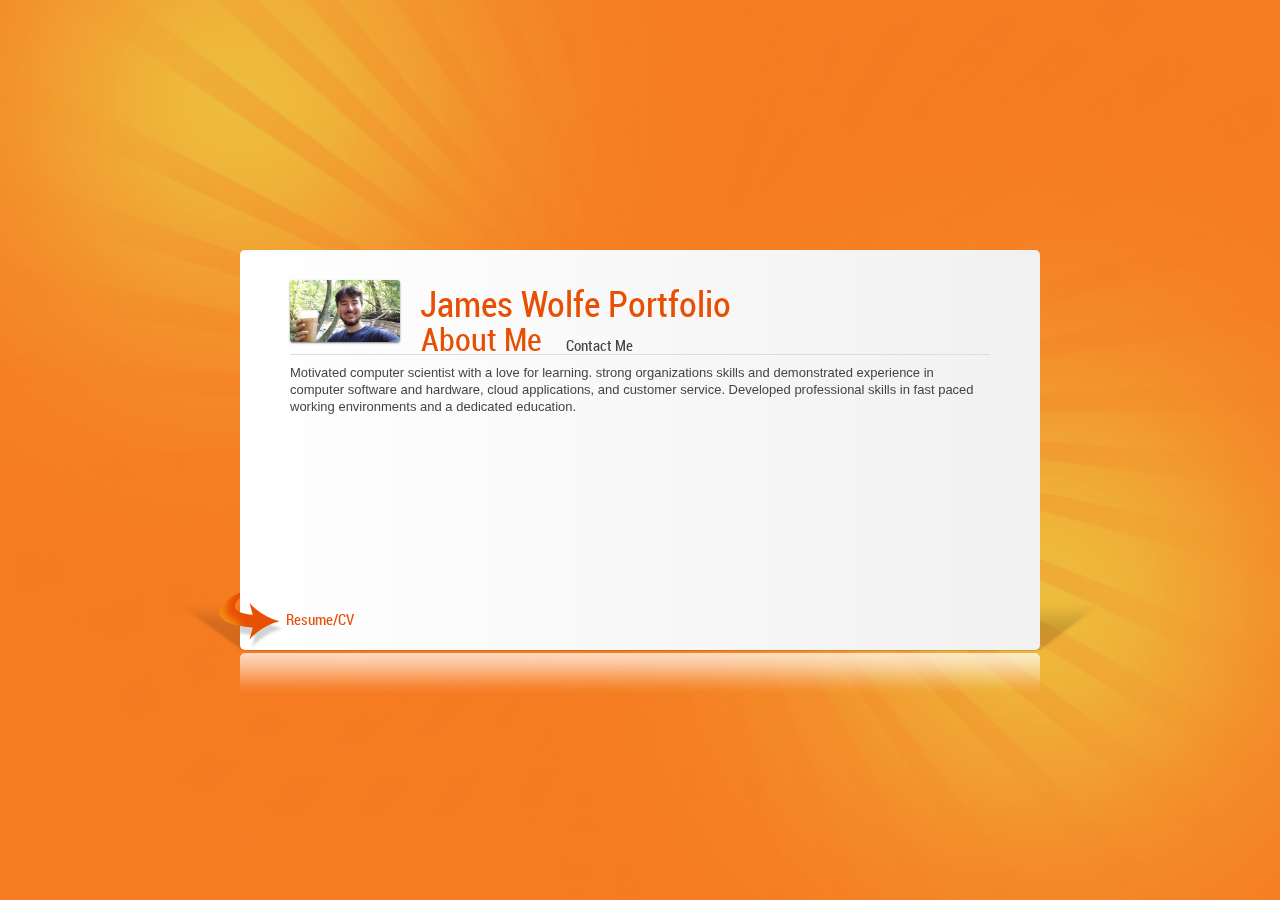
==== Portfolio.aws/Flip Card/flipcard/index.html @ 429baa66 "Portfolio update 2/20/22" ====
<!DOCTYPE html>
<!--[if lt IE 7]>      <html class="no-js lt-ie9 lt-ie8 lt-ie7"> <![endif]-->
<!--[if IE 7]>         <html class="no-js lt-ie9 lt-ie8"> <![endif]-->
<!--[if IE 8]>         <html class="no-js lt-ie9"> <![endif]-->
<!--[if gt IE 8]><!--> <html class="no-js"> <!--<![endif]-->
<head>
    <meta charset="utf-8">
    <meta http-equiv="X-UA-Compatible" content="IE=edge,chrome=1">
    <title>Flip Card - Premium Virtual Business Card Template</title>
    <meta name="description" content="">
    <meta name="viewport" content="width=device-width, initial-scale=1, maximum-scale=1">
    <!-- Place favicon.ico and apple-touch-icon.png in the root directory -->
    <link rel="stylesheet" href="css/normalize.css">
    <link rel="stylesheet" href="css/jscrollpane.css">
    <link rel="stylesheet" href="prettyphoto/css/prettyPhoto.css">
    <link rel="stylesheet" href="css/flipcard.css">
    <link rel="stylesheet" href="css/responsive.css">
    <script src="js/vendor/modernizr-2.6.2.min.js"></script>
</head>
<body class="orange">
    <div class="lights-wrap">
        <div class="lights">
            <div class="light light-lt"></div>
            <div class="light light-rb"></div>
        </div>
        <div class="background"></div>
    </div>


    <div class="card-wrap">
        <div class="card-shadow"></div>
        <div class="card-reflection"></div>
        <div class="card-bg"></div>
        <div class="card">
            <!-- Details Page -->
            <div class="card-inner page-details">
                <div class="photo">
                    <!-- 110x110 Photo -->
                    <img src="i/photo.jpg">
                </div>
                <div class="details">
                    <h1>James Wolfe Portfolio</h1>
                      <div class="social">
                        <!-- <a href="http://twitter.com/idangerous/" target="_blank" class="social-tw"></a>
                        <a href="http://fb.com/idangero.us/" target="_blank" class="social-fb"></a>
                        <a href="http://linkedin.com" target="_blank" class="social-in"></a>
                        <a href="#" class="social-mail"></a> -->
                    </div>
                </div>
                <div class="clearfix"></div>
                <div class="tabs-links">
                    <a href="" class="active">About Me</a>
                    <a href="">Contact Me</a>
                    <a href=""></a>
                </div>
                <div class="card-content">
                    <!-- About Me tab -->
                    <div class="tab active">
                        <p>Motivated computer scientist with a love for learning. strong organizations skills and demonstrated experience in computer software and hardware, cloud applications, and customer service. Developed professional skills in fast paced working environments and a dedicated education.</p>
                        <p></p>
                    </div>
                    <!-- Contacts Tab -->
                    <div class="tab">
                        <div class="col-vcard">
                            <h4 class="title">vCard</h4>
                            <div class="vcard">
                              <div class="adr">
                                <div class="street-address"></div>
                                <span class="locality">Address: </span> <span class="postal-code">Manassas, Virginia US</span>
                                <div class="country-name"></div>
                                <hr>
                              </div>
                              <div class="tel"> <span class="type">Phone: </span> +1 (703)789-0919 </div>
                              <div class="tel"> <span class="type"></span></div>
                              <div>Email: <span class="email">Wolfe.James.J96@gmail.com</span> </div>
                              <div>Linkedin: <a href="https://www.linkedin.com/in/james-wolfe-6420151aa/" class="url">https://www.linkedin.com/in/james-wolfe-6420151aa/</a> </div>
                            </div>
                        </div>
                        <div class="col-form">
                            <h4 class="title">Say "Hello!"</h4>
                            <form class="contact-form">
                                <p><input class="default" type="text" id="email" value="Your Email..."></p>
                                <p><textarea class="default">Your message...</textarea></p>
                                <p style="margin:0"><input type="submit" value="Send"></p>
                            </form>
                        </div>
                        <div class="clearfix"></div>
                    </div>
                    <!-- Other Tab -->
                    <div class="tab">
                        <p>Maecenas auctor mollis mauris condimentum malesuada. Vivamus adipiscing, risus nec luctus eleifend, orci lorem elementum diam, at venenatis ipsum eros vulputate neque. Nullam imperdiet viverra turpis, eu viverra ante blandit eget. Pellentesque habitant morbi tristique senectus et netus et malesuada fames ac turpis egestas.</p>
                        <p>Mauris aliquet accumsan sem, ac vestibulum tellus ultricies eget. Maecenas eleifend eleifend auctor. Phasellus blandit laoreet nulla sit amet pellentesque. Duis scelerisque egestas nunc, eu placerat orci dictum quis. Sed rhoncus sollicitudin porttitor. Cras porttitor commodo ligula, a volutpat arcu rhoncus et. Mauris sed odio ut orci tincidunt lobortis at in eros.</p>
                        <p>Donec sit amet interdum nunc. Maecenas ante magna, auctor nec porta eleifend, lacinia ac lectus. Aenean gravida egestas arcu in feugiat. Morbi vitae arcu et eros mollis suscipit.</p>
                        <p>Cras dolor purus, mollis vitae posuere non, pretium at dolor. Vestibulum ante ipsum primis in faucibus orci luctus et ultrices posuere cubilia Curae; Nulla facilisi. Fusce vel lacus arcu. Cras in justo nunc, vel eleifend justo. Sed ut quam felis. In hac habitasse platea dictumst. Vestibulum eu mauris non dolor congue gravida.</p>
                    </div>

                </div>
            </div>

            <!-- Resume Page -->
            <div class="card-inner page-cv">
                <div class="scrollPane">
                    <div class="col-half">
                        <h3 class="title">Technical Works</h3>
                        <div class="personal">
                            <p><b>Azure Portfolio: </b> <i>Launched Portfolio utilizing Azure Cloud services.</i></p>
                            <p><b>Surge Portfolio: </b> <i>Published Portfolio utilizing a static website punlishing service called surge.</i></p>
                            <p><b>Wix Portfolio: </b> <i>Created Portfolio using Wix, a website template service.</i></p>
                            <h3 class="title">Technical Works</h3>
                            <div class="cv-item">
                                <h3>Northern Virginia Community College<span>2016-2020</span></h3>
                                <div>Developed key skills while working individually and grouped solving projects in a classroom setting.</div>
                            </div>
                            <h3 class="title">Certifications</h3>
                            <div class="cv-item">
                                <h3>AWS Cloud Practioner <span>2020-2023</span></h3>
                                <h4><span></span></h4>
                                <div class="cv-item">
                                    <h3>CTECS National Readiness Skills <span>2015-Present</span></h3>
                                    <h4><span></span></h4>
                                    <div class="cv-item">
                                        <h3>UC Davis Veterinary Program at the University of California <span>2015-2017</span></h3>
                                        <h4><span></span></h4>
                                      </div>
                                    </div>
                                  </div>
                        </div>
                    </div>
                    <div class="col-half last">
                        <h3 class="title">Professional Skills</h3>
                        <div class="skill" data-skill="90">AWS Cloud services</div>
                        <div class="skill" data-skill="100">Hardware troubleshooting</div>
                        <div class="skill" data-skill="80">Microsoft office services</div>
                        <div class="skill" data-skill="50">Azure Cloud services</div>
                        <div class="skill" data-skill="80">HTML, CSS, Java-Script</div>
                        <div class="skill" data-skill="50">Node.js</div>
                        <div class="skill" data-skill="90">Organizational Skills</div>
                        <div class="skill" data-skill="90">Attention to detail</div>
                        <div class="skill" data-skill="70">Effective time management</div>
                        <div class="skill" data-skill="90">Teamwork and communication</div>
                    </div>
                    <div class="clearfix"></div>
                </div>
            </div>

        </div>
        <!--<div class="arrow arrow-tr"><a href=""></a></div>-->
        <div class="arrow arrow-bl"><a href=""></a></div>
    </div>

    <!-- Scripts -->
    <script src="//ajax.googleapis.com/ajax/libs/jquery/1.8.1/jquery.min.js"></script>
    <script>window.jQuery || document.write('<script src="js/vendor/jquery-1.8.1.min.js"><\/script>')</script>
    <script src="js/plugins.js"></script>
    <script src="js/flipcard.js"></script>

</body>
</html>
---- Portfolio.aws/Flip Card/flipcard/css/jscrollpane.css ----
/*
 * CSS Styles that are needed by jScrollPane for it to operate correctly.
 *
 * Include this stylesheet in your site or copy and paste the styles below into your stylesheet - jScrollPane
 * may not operate correctly without them.
 */

.jspContainer
{
	overflow: hidden;
	position: relative;
}

.jspPane
{
	position: absolute;
	width:700px !important;
}

.jspVerticalBar
{
	position: absolute;
	top: 0;
	right: 0;
	width: 5px;
	height: 100%;
}

.jspHorizontalBar
{
	position: absolute;
	bottom: 0;
	left: 0;
	width: 100%;
	height: 16px;
	background: red;
}

.jspVerticalBar *,
.jspHorizontalBar *
{
	margin: 0;
	padding: 0;
}

.jspCap
{
	display: none;
}

.jspHorizontalBar .jspCap
{
	float: left;
}

.jspTrack
{
	background: #ddd;
	border-radius:10px;
	position: relative;
}

.jspDrag
{
	background: #bbd;
	position: relative;
	top: 0;
	left: 0;
	cursor: pointer;
	border-radius:5px;
}

.jspHorizontalBar .jspTrack,
.jspHorizontalBar .jspDrag
{
	float: left;
	height: 100%;
}

.jspArrow
{
	background: #50506d;
	text-indent: -20000px;
	display: block;
	cursor: pointer;
}

.jspArrow.jspDisabled
{
	cursor: default;
	background: #80808d;
}

.jspVerticalBar .jspArrow
{
	height: 16px;
}

.jspHorizontalBar .jspArrow
{
	width: 16px;
	float: left;
	height: 100%;
}

.jspVerticalBar .jspArrow:focus
{
	outline: none;
}

.jspCorner
{
	background: #eeeef4;
	float: left;
	height: 100%;
}

/* Yuk! CSS Hack for IE6 3 pixel bug :( */
* html .jspCorner
{
	margin: 0 -3px 0 0;
}
---- Portfolio.aws/Flip Card/flipcard/prettyphoto/css/prettyPhoto.css ----
div.pp_default .pp_top,div.pp_default .pp_top .pp_middle,div.pp_default .pp_top .pp_left,div.pp_default .pp_top .pp_right,div.pp_default .pp_bottom,div.pp_default .pp_bottom .pp_left,div.pp_default .pp_bottom .pp_middle,div.pp_default .pp_bottom .pp_right{height:13px}
div.pp_default .pp_top .pp_left{background:url(../images/prettyPhoto/default/sprite.png) -78px -93px no-repeat}
div.pp_default .pp_top .pp_middle{background:url(../images/prettyPhoto/default/sprite_x.png) top left repeat-x}
div.pp_default .pp_top .pp_right{background:url(../images/prettyPhoto/default/sprite.png) -112px -93px no-repeat}
div.pp_default .pp_content .ppt{color:#f8f8f8}
div.pp_default .pp_content_container .pp_left{background:url(../images/prettyPhoto/default/sprite_y.png) -7px 0 repeat-y;padding-left:13px}
div.pp_default .pp_content_container .pp_right{background:url(../images/prettyPhoto/default/sprite_y.png) top right repeat-y;padding-right:13px}
div.pp_default .pp_next:hover{background:url(../images/prettyPhoto/default/sprite_next.png) center right no-repeat;cursor:pointer}
div.pp_default .pp_previous:hover{background:url(../images/prettyPhoto/default/sprite_prev.png) center left no-repeat;cursor:pointer}
div.pp_default .pp_expand{display:none !important; background:url(../images/prettyPhoto/default/sprite.png) 0 -29px no-repeat;cursor:pointer;width:28px;height:28px}
div.pp_default .pp_expand:hover{background:url(../images/prettyPhoto/default/sprite.png) 0 -56px no-repeat;cursor:pointer}
div.pp_default .pp_contract{background:url(../images/prettyPhoto/default/sprite.png) 0 -84px no-repeat;cursor:pointer;width:28px;height:28px}
div.pp_default .pp_contract:hover{background:url(../images/prettyPhoto/default/sprite.png) 0 -113px no-repeat;cursor:pointer}
div.pp_default .pp_close{width:30px;height:30px;background:url(../images/prettyPhoto/default/sprite.png) 2px 1px no-repeat;cursor:pointer}
div.pp_default .pp_gallery ul li a{background:url(../images/prettyPhoto/default/default_thumb.png) center center #f8f8f8;border:1px solid #aaa}
div.pp_default .pp_social{margin-top:7px}
div.pp_default .pp_gallery a.pp_arrow_previous,div.pp_default .pp_gallery a.pp_arrow_next{position:static;left:auto}
div.pp_default .pp_nav .pp_play,div.pp_default .pp_nav .pp_pause{background:url(../images/prettyPhoto/default/sprite.png) -51px 1px no-repeat;height:30px;width:30px}
div.pp_default .pp_nav .pp_pause{background-position:-51px -29px}
div.pp_default a.pp_arrow_previous,div.pp_default a.pp_arrow_next{background:url(../images/prettyPhoto/default/sprite.png) -31px -3px no-repeat;height:20px;width:20px;margin:4px 0 0}
div.pp_default a.pp_arrow_next{left:52px;background-position:-82px -3px}
div.pp_default .pp_content_container .pp_details{margin-top:5px}
div.pp_default .pp_nav{clear:none;height:30px;width:110px;position:relative}
div.pp_default .pp_nav .currentTextHolder{font-family:Georgia;font-style:italic;color:#999;font-size:11px;left:75px;line-height:25px;position:absolute;top:2px;margin:0;padding:0 0 0 10px}
div.pp_default .pp_close:hover,div.pp_default .pp_nav .pp_play:hover,div.pp_default .pp_nav .pp_pause:hover,div.pp_default .pp_arrow_next:hover,div.pp_default .pp_arrow_previous:hover{opacity:0.7}
div.pp_default .pp_description{font-size:11px;font-weight:700;line-height:14px;margin:5px 50px 5px 0}
div.pp_default .pp_bottom .pp_left{background:url(../images/prettyPhoto/default/sprite.png) -78px -127px no-repeat}
div.pp_default .pp_bottom .pp_middle{background:url(../images/prettyPhoto/default/sprite_x.png) bottom left repeat-x}
div.pp_default .pp_bottom .pp_right{background:url(../images/prettyPhoto/default/sprite.png) -112px -127px no-repeat}
div.pp_default .pp_loaderIcon{background:url(../images/prettyPhoto/default/loader.gif) center center no-repeat}
div.light_rounded .pp_top .pp_left{background:url(../images/prettyPhoto/light_rounded/sprite.png) -88px -53px no-repeat}
div.light_rounded .pp_top .pp_right{background:url(../images/prettyPhoto/light_rounded/sprite.png) -110px -53px no-repeat}
div.light_rounded .pp_next:hover{background:url(../images/prettyPhoto/light_rounded/btnNext.png) center right no-repeat;cursor:pointer}
div.light_rounded .pp_previous:hover{background:url(../images/prettyPhoto/light_rounded/btnPrevious.png) center left no-repeat;cursor:pointer}
div.light_rounded .pp_expand{background:url(../images/prettyPhoto/light_rounded/sprite.png) -31px -26px no-repeat;cursor:pointer}
div.light_rounded .pp_expand:hover{background:url(../images/prettyPhoto/light_rounded/sprite.png) -31px -47px no-repeat;cursor:pointer}
div.light_rounded .pp_contract{background:url(../images/prettyPhoto/light_rounded/sprite.png) 0 -26px no-repeat;cursor:pointer}
div.light_rounded .pp_contract:hover{background:url(../images/prettyPhoto/light_rounded/sprite.png) 0 -47px no-repeat;cursor:pointer}
div.light_rounded .pp_close{width:75px;height:22px;background:url(../images/prettyPhoto/light_rounded/sprite.png) -1px -1px no-repeat;cursor:pointer}
div.light_rounded .pp_nav .pp_play{background:url(../images/prettyPhoto/light_rounded/sprite.png) -1px -100px no-repeat;height:15px;width:14px}
div.light_rounded .pp_nav .pp_pause{background:url(../images/prettyPhoto/light_rounded/sprite.png) -24px -100px no-repeat;height:15px;width:14px}
div.light_rounded .pp_arrow_previous{background:url(../images/prettyPhoto/light_rounded/sprite.png) 0 -71px no-repeat}
div.light_rounded .pp_arrow_next{background:url(../images/prettyPhoto/light_rounded/sprite.png) -22px -71px no-repeat}
div.light_rounded .pp_bottom .pp_left{background:url(../images/prettyPhoto/light_rounded/sprite.png) -88px -80px no-repeat}
div.light_rounded .pp_bottom .pp_right{background:url(../images/prettyPhoto/light_rounded/sprite.png) -110px -80px no-repeat}
div.dark_rounded .pp_top .pp_left{background:url(../images/prettyPhoto/dark_rounded/sprite.png) -88px -53px no-repeat}
div.dark_rounded .pp_top .pp_right{background:url(../images/prettyPhoto/dark_rounded/sprite.png) -110px -53px no-repeat}
div.dark_rounded .pp_content_container .pp_left{background:url(../images/prettyPhoto/dark_rounded/contentPattern.png) top left repeat-y}
div.dark_rounded .pp_content_container .pp_right{background:url(../images/prettyPhoto/dark_rounded/contentPattern.png) top right repeat-y}
div.dark_rounded .pp_next:hover{background:url(../images/prettyPhoto/dark_rounded/btnNext.png) center right no-repeat;cursor:pointer}
div.dark_rounded .pp_previous:hover{background:url(../images/prettyPhoto/dark_rounded/btnPrevious.png) center left no-repeat;cursor:pointer}
div.dark_rounded .pp_expand{background:url(../images/prettyPhoto/dark_rounded/sprite.png) -31px -26px no-repeat;cursor:pointer}
div.dark_rounded .pp_expand:hover{background:url(../images/prettyPhoto/dark_rounded/sprite.png) -31px -47px no-repeat;cursor:pointer}
div.dark_rounded .pp_contract{background:url(../images/prettyPhoto/dark_rounded/sprite.png) 0 -26px no-repeat;cursor:pointer}
div.dark_rounded .pp_contract:hover{background:url(../images/prettyPhoto/dark_rounded/sprite.png) 0 -47px no-repeat;cursor:pointer}
div.dark_rounded .pp_close{width:75px;height:22px;background:url(../images/prettyPhoto/dark_rounded/sprite.png) -1px -1px no-repeat;cursor:pointer}
div.dark_rounded .pp_description{margin-right:85px;color:#fff}
div.dark_rounded .pp_nav .pp_play{background:url(../images/prettyPhoto/dark_rounded/sprite.png) -1px -100px no-repeat;height:15px;width:14px}
div.dark_rounded .pp_nav .pp_pause{background:url(../images/prettyPhoto/dark_rounded/sprite.png) -24px -100px no-repeat;height:15px;width:14px}
div.dark_rounded .pp_arrow_previous{background:url(../images/prettyPhoto/dark_rounded/sprite.png) 0 -71px no-repeat}
div.dark_rounded .pp_arrow_next{background:url(../images/prettyPhoto/dark_rounded/sprite.png) -22px -71px no-repeat}
div.dark_rounded .pp_bottom .pp_left{background:url(../images/prettyPhoto/dark_rounded/sprite.png) -88px -80px no-repeat}
div.dark_rounded .pp_bottom .pp_right{background:url(../images/prettyPhoto/dark_rounded/sprite.png) -110px -80px no-repeat}
div.dark_rounded .pp_loaderIcon{background:url(../images/prettyPhoto/dark_rounded/loader.gif) center center no-repeat}
div.dark_square .pp_left,div.dark_square .pp_middle,div.dark_square .pp_right,div.dark_square .pp_content{background:#000}
div.dark_square .pp_description{color:#fff;margin:0 85px 0 0}
div.dark_square .pp_loaderIcon{background:url(../images/prettyPhoto/dark_square/loader.gif) center center no-repeat}
div.dark_square .pp_expand{background:url(../images/prettyPhoto/dark_square/sprite.png) -31px -26px no-repeat;cursor:pointer}
div.dark_square .pp_expand:hover{background:url(../images/prettyPhoto/dark_square/sprite.png) -31px -47px no-repeat;cursor:pointer}
div.dark_square .pp_contract{background:url(../images/prettyPhoto/dark_square/sprite.png) 0 -26px no-repeat;cursor:pointer}
div.dark_square .pp_contract:hover{background:url(../images/prettyPhoto/dark_square/sprite.png) 0 -47px no-repeat;cursor:pointer}
div.dark_square .pp_close{width:75px;height:22px;background:url(../images/prettyPhoto/dark_square/sprite.png) -1px -1px no-repeat;cursor:pointer}
div.dark_square .pp_nav{clear:none}
div.dark_square .pp_nav .pp_play{background:url(../images/prettyPhoto/dark_square/sprite.png) -1px -100px no-repeat;height:15px;width:14px}
div.dark_square .pp_nav .pp_pause{background:url(../images/prettyPhoto/dark_square/sprite.png) -24px -100px no-repeat;height:15px;width:14px}
div.dark_square .pp_arrow_previous{background:url(../images/prettyPhoto/dark_square/sprite.png) 0 -71px no-repeat}
div.dark_square .pp_arrow_next{background:url(../images/prettyPhoto/dark_square/sprite.png) -22px -71px no-repeat}
div.dark_square .pp_next:hover{background:url(../images/prettyPhoto/dark_square/btnNext.png) center right no-repeat;cursor:pointer}
div.dark_square .pp_previous:hover{background:url(../images/prettyPhoto/dark_square/btnPrevious.png) center left no-repeat;cursor:pointer}
div.light_square .pp_expand{background:url(../images/prettyPhoto/light_square/sprite.png) -31px -26px no-repeat;cursor:pointer}
div.light_square .pp_expand:hover{background:url(../images/prettyPhoto/light_square/sprite.png) -31px -47px no-repeat;cursor:pointer}
div.light_square .pp_contract{background:url(../images/prettyPhoto/light_square/sprite.png) 0 -26px no-repeat;cursor:pointer}
div.light_square .pp_contract:hover{background:url(../images/prettyPhoto/light_square/sprite.png) 0 -47px no-repeat;cursor:pointer}
div.light_square .pp_close{width:75px;height:22px;background:url(../images/prettyPhoto/light_square/sprite.png) -1px -1px no-repeat;cursor:pointer}
div.light_square .pp_nav .pp_play{background:url(../images/prettyPhoto/light_square/sprite.png) -1px -100px no-repeat;height:15px;width:14px}
div.light_square .pp_nav .pp_pause{background:url(../images/prettyPhoto/light_square/sprite.png) -24px -100px no-repeat;height:15px;width:14px}
div.light_square .pp_arrow_previous{background:url(../images/prettyPhoto/light_square/sprite.png) 0 -71px no-repeat}
div.light_square .pp_arrow_next{background:url(../images/prettyPhoto/light_square/sprite.png) -22px -71px no-repeat}
div.light_square .pp_next:hover{background:url(../images/prettyPhoto/light_square/btnNext.png) center right no-repeat;cursor:pointer}
div.light_square .pp_previous:hover{background:url(../images/prettyPhoto/light_square/btnPrevious.png) center left no-repeat;cursor:pointer}
div.facebook .pp_top .pp_left{background:url(../images/prettyPhoto/facebook/sprite.png) -88px -53px no-repeat}
div.facebook .pp_top .pp_middle{background:url(../images/prettyPhoto/facebook/contentPatternTop.png) top left repeat-x}
div.facebook .pp_top .pp_right{background:url(../images/prettyPhoto/facebook/sprite.png) -110px -53px no-repeat}
div.facebook .pp_content_container .pp_left{background:url(../images/prettyPhoto/facebook/contentPatternLeft.png) top left repeat-y}
div.facebook .pp_content_container .pp_right{background:url(../images/prettyPhoto/facebook/contentPatternRight.png) top right repeat-y}
div.facebook .pp_expand{background:url(../images/prettyPhoto/facebook/sprite.png) -31px -26px no-repeat;cursor:pointer}
div.facebook .pp_expand:hover{background:url(../images/prettyPhoto/facebook/sprite.png) -31px -47px no-repeat;cursor:pointer}
div.facebook .pp_contract{background:url(../images/prettyPhoto/facebook/sprite.png) 0 -26px no-repeat;cursor:pointer}
div.facebook .pp_contract:hover{background:url(../images/prettyPhoto/facebook/sprite.png) 0 -47px no-repeat;cursor:pointer}
div.facebook .pp_close{width:22px;height:22px;background:url(../images/prettyPhoto/facebook/sprite.png) -1px -1px no-repeat;cursor:pointer}
div.facebook .pp_description{margin:0 37px 0 0}
div.facebook .pp_loaderIcon{background:url(../images/prettyPhoto/facebook/loader.gif) center center no-repeat}
div.facebook .pp_arrow_previous{background:url(../images/prettyPhoto/facebook/sprite.png) 0 -71px no-repeat;height:22px;margin-top:0;width:22px}
div.facebook .pp_arrow_previous.disabled{background-position:0 -96px;cursor:default}
div.facebook .pp_arrow_next{background:url(../images/prettyPhoto/facebook/sprite.png) -32px -71px no-repeat;height:22px;margin-top:0;width:22px}
div.facebook .pp_arrow_next.disabled{background-position:-32px -96px;cursor:default}
div.facebook .pp_nav{margin-top:0}
div.facebook .pp_nav p{font-size:15px;padding:0 3px 0 4px}
div.facebook .pp_nav .pp_play{background:url(../images/prettyPhoto/facebook/sprite.png) -1px -123px no-repeat;height:22px;width:22px}
div.facebook .pp_nav .pp_pause{background:url(../images/prettyPhoto/facebook/sprite.png) -32px -123px no-repeat;height:22px;width:22px}
div.facebook .pp_next:hover{background:url(../images/prettyPhoto/facebook/btnNext.png) center right no-repeat;cursor:pointer}
div.facebook .pp_previous:hover{background:url(../images/prettyPhoto/facebook/btnPrevious.png) center left no-repeat;cursor:pointer}
div.facebook .pp_bottom .pp_left{background:url(../images/prettyPhoto/facebook/sprite.png) -88px -80px no-repeat}
div.facebook .pp_bottom .pp_middle{background:url(../images/prettyPhoto/facebook/contentPatternBottom.png) top left repeat-x}
div.facebook .pp_bottom .pp_right{background:url(../images/prettyPhoto/facebook/sprite.png) -110px -80px no-repeat}
div.pp_pic_holder a:focus{outline:none}
div.pp_overlay{background:#000;display:none;left:0;position:absolute;top:0;width:100%;z-index:9500}
div.pp_pic_holder{display:none;position:absolute;width:100px;z-index:10000}
.pp_content{height:40px;min-width:40px}
* html .pp_content{width:40px}
.pp_content_container{position:relative;text-align:left;width:100%}
.pp_content_container .pp_left{padding-left:20px}
.pp_content_container .pp_right{padding-right:20px}
.pp_content_container .pp_details{float:left;margin:10px 0 2px}
.pp_description{display:none;margin:0}
.pp_social{float:left;margin:0}
.pp_social .facebook{float:left;margin-left:5px;width:55px;overflow:hidden}
.pp_social .twitter{float:left}
.pp_nav{clear:right;float:left;margin:3px 10px 0 0}
.pp_nav p{float:left;white-space:nowrap;margin:2px 4px}
.pp_nav .pp_play,.pp_nav .pp_pause{float:left;margin-right:4px;text-indent:-10000px}
a.pp_arrow_previous,a.pp_arrow_next{display:block;float:left;height:15px;margin-top:3px;overflow:hidden;text-indent:-10000px;width:14px}
.pp_hoverContainer{position:absolute;top:0;width:100%;z-index:2000}
.pp_gallery{display:none;left:50%;margin-top:-50px;position:absolute;z-index:10000}
.pp_gallery div{float:left;overflow:hidden;position:relative}
.pp_gallery ul{float:left;height:35px;position:relative;white-space:nowrap;margin:0 0 0 5px;padding:0}
.pp_gallery ul a{border:1px rgba(0,0,0,0.5) solid;display:block;float:left;height:33px;overflow:hidden}
.pp_gallery ul a img{border:0}
.pp_gallery li{display:block;float:left;margin:0 5px 0 0;padding:0}
.pp_gallery li.default a{background:url(../images/prettyPhoto/facebook/default_thumbnail.gif) 0 0 no-repeat;display:block;height:33px;width:50px}
.pp_gallery .pp_arrow_previous,.pp_gallery .pp_arrow_next{margin-top:7px!important}
a.pp_next{background:url(../images/prettyPhoto/light_rounded/btnNext.png) 10000px 10000px no-repeat;display:block;float:right;height:100%;text-indent:-10000px;width:49%}
a.pp_previous{background:url(../images/prettyPhoto/light_rounded/btnNext.png) 10000px 10000px no-repeat;display:block;float:left;height:100%;text-indent:-10000px;width:49%}
a.pp_expand,a.pp_contract{cursor:pointer;display:none;height:20px;position:absolute;right:30px;text-indent:-10000px;top:10px;width:20px;z-index:20000}
a.pp_close{position:absolute;right:0;top:0;display:block;line-height:22px;text-indent:-10000px}
.pp_loaderIcon{display:block;height:24px;left:50%;position:absolute;top:50%;width:24px;margin:-12px 0 0 -12px}
#pp_full_res{line-height:1!important}
#pp_full_res .pp_inline{text-align:left}
#pp_full_res .pp_inline p{margin:0 0 15px}
div.ppt{color:#fff;display:none;font-size:17px;z-index:9999;margin:0 0 5px 15px}
div.pp_default .pp_content,div.light_rounded .pp_content{background-color:#fff}
div.pp_default #pp_full_res .pp_inline,div.light_rounded .pp_content .ppt,div.light_rounded #pp_full_res .pp_inline,div.light_square .pp_content .ppt,div.light_square #pp_full_res .pp_inline,div.facebook .pp_content .ppt,div.facebook #pp_full_res .pp_inline{color:#000}
div.pp_default .pp_gallery ul li a:hover,div.pp_default .pp_gallery ul li.selected a,.pp_gallery ul a:hover,.pp_gallery li.selected a{border-color:#fff}
div.pp_default .pp_details,div.light_rounded .pp_details,div.dark_rounded .pp_details,div.dark_square .pp_details,div.light_square .pp_details,div.facebook .pp_details{position:relative}
div.light_rounded .pp_top .pp_middle,div.light_rounded .pp_content_container .pp_left,div.light_rounded .pp_content_container .pp_right,div.light_rounded .pp_bottom .pp_middle,div.light_square .pp_left,div.light_square .pp_middle,div.light_square .pp_right,div.light_square .pp_content,div.facebook .pp_content{background:#fff}
div.light_rounded .pp_description,div.light_square .pp_description{margin-right:85px}
div.light_rounded .pp_gallery a.pp_arrow_previous,div.light_rounded .pp_gallery a.pp_arrow_next,div.dark_rounded .pp_gallery a.pp_arrow_previous,div.dark_rounded .pp_gallery a.pp_arrow_next,div.dark_square .pp_gallery a.pp_arrow_previous,div.dark_square .pp_gallery a.pp_arrow_next,div.light_square .pp_gallery a.pp_arrow_previous,div.light_square .pp_gallery a.pp_arrow_next{margin-top:12px!important}
div.light_rounded .pp_arrow_previous.disabled,div.dark_rounded .pp_arrow_previous.disabled,div.dark_square .pp_arrow_previous.disabled,div.light_square .pp_arrow_previous.disabled{background-position:0 -87px;cursor:default}
div.light_rounded .pp_arrow_next.disabled,div.dark_rounded .pp_arrow_next.disabled,div.dark_square .pp_arrow_next.disabled,div.light_square .pp_arrow_next.disabled{background-position:-22px -87px;cursor:default}
div.light_rounded .pp_loaderIcon,div.light_square .pp_loaderIcon{background:url(../images/prettyPhoto/light_rounded/loader.gif) center center no-repeat}
div.dark_rounded .pp_top .pp_middle,div.dark_rounded .pp_content,div.dark_rounded .pp_bottom .pp_middle{background:url(../images/prettyPhoto/dark_rounded/contentPattern.png) top left repeat}
div.dark_rounded .currentTextHolder,div.dark_square .currentTextHolder{color:#c4c4c4}
div.dark_rounded #pp_full_res .pp_inline,div.dark_square #pp_full_res .pp_inline{color:#fff}
.pp_top,.pp_bottom{height:20px;position:relative}
* html .pp_top,* html .pp_bottom{padding:0 20px}
.pp_top .pp_left,.pp_bottom .pp_left{height:20px;left:0;position:absolute;width:20px}
.pp_top .pp_middle,.pp_bottom .pp_middle{height:20px;left:20px;position:absolute;right:20px}
* html .pp_top .pp_middle,* html .pp_bottom .pp_middle{left:0;position:static}
.pp_top .pp_right,.pp_bottom .pp_right{height:20px;left:auto;position:absolute;right:0;top:0;width:20px}
.pp_fade,.pp_gallery li.default a img{display:none}
---- Portfolio.aws/Flip Card/flipcard/css/flipcard.css ----
/*
 * HTML5 Boilerplate
 *
 * What follows is the result of much research on cross-browser styling.
 * Credit left inline and big thanks to Nicolas Gallagher, Jonathan Neal,
 * Kroc Camen, and the H5BP dev community and team.
 */

/* ==========================================================================
   Base styles: opinionated defaults
   ========================================================================== */
html, button, input, select, textarea { color: #222 }
body {
	font-size: 1em;
	line-height: 1.4
}
::-moz-selection {
background:#b3d4fc;
text-shadow:none
}
::selection {
	background: #b3d4fc;
	text-shadow: none
}
hr {
	display: block;
	height: 1px;
	border: 0;
	border-top: 1px solid #ccc;
	margin: 1em 0;
	padding: 0
}
img { vertical-align: middle }
fieldset {
	border: 0;
	margin: 0;
	padding: 0
}
textarea { resize: vertical }
/* ==========================================================================
   Author's custom styles
   ========================================================================== */
@font-face {
	font-family: 'Roboto Condensed Regular';
	src: url('../font/roboto-condensed-webfont.eot');
	src: url('../font/roboto-condensed-webfont.eot?#iefix') format('embedded-opentype'),  url('../font/roboto-condensed-webfont.woff') format('woff'),  url('../font/roboto-condensed-webfont.ttf') format('truetype'),  url('../font/roboto-condensed-webfont.svg#roboto_cnregular') format('svg');
	font-weight: normal;
	font-style: normal;
}
html, body { height: 100%; }
body {
	font-family: Arial, Helvetica, sans-serif;
	font-size: 13px;
	line-height: 1.3;
	position: relative;
	color: #444;
	min-width: 320px;
}
/* ==========================================================================
   Typography
   ========================================================================== */
p { margin: 0 0 10px; }
h1, h2, h3, h4 {
	font-family: 'Roboto Condensed Regular', Arial, Helvetica, sans-serif;
	font-weight: normal;
	font-style: normal;
}
h2.title {
	margin: 0 0 15px;
	font-size: 36px;
	line-height: 36px;
}
h3.title {
	font-size: 28px;
	line-height: 28px;
	margin: 0 0 15px 0;
}
h4.title {
	margin: 0 0 10px;
	font-size: 18px;
	line-height: 18px;
}
/* ==========================================================================
   Backgrounds
   ========================================================================== */
.background {
	position: absolute;
	z-index: 0;
	width: 100%;
	height: 100%;
	left: 0;
	top: 0;
	z-index: 1;
}
.light {
	position: absolute;
	width: 1150px;
	height: 1150px;
	margin: -575px 0 0 -575px;
}
.light-lt {
	left: 0;
	top: 0;
}
.light-rb {
	left: 100%;
	top: 100%;
}
.lights-wrap {
	position: absolute;
	left: 0;
	top: 0;
	overflow: hidden;
}
.lights {
	z-index: 0;
	width: 800px;
	height: 500px;
	position: absolute;
	left: 50%;
	top: 100px;
	margin-left: -400px;
}
/* ==========================================================================
   Card
   ========================================================================== */
.card-wrap {
	width: 800px;
	margin: 0 auto;
	height: 400px;
	z-index: 5;
	position: absolute;
	left: 50%;
	top: 50%;
	margin-top: -200px;
	margin-left: -400px;
	overflow:visible !important;
	-moz-perspective: 1400px;
	-webkit-perspective: 1400px;
	-ms-perspective: 1400px;
	-o-perspective: 1400px;
	perspective: 1400px;
}
.card-bg {
	background-color: #fff;
	background-image: -webkit-gradient(linear, left top, right top, from(#ffffff), to(#f1f1f1));
	background-image: -webkit-linear-gradient(left, #ffffff, #f1f1f1);
	background-image: -moz-linear-gradient(left, #ffffff, #f1f1f1);
	background-image: -o-linear-gradient(left, #ffffff, #f1f1f1);
	background-image: linear-gradient(to right, #ffffff, #f1f1f1);
	border-radius: 5px;
	transform-style: preserve-3d;
	-moz-transform-style: preserve-3d;
	-o-transform-style: preserve-3d;
	-webkit-transform-style: preserve-3d;
	-ms-transform-style: preserve-3d;
	position: absolute;
	left: 0;
	top: 0;
	width: 100%;
	height: 100%;
	z-index: 1;
}
.card {
	width: 100%;
	height: 100%;
	position: relative;
	z-index: 110;
}
.card-shadow {
	background: url(../i/layouts/shadow.png) no-repeat left top;
	position: absolute;
	width: 919px;
	height: 47px;
	bottom: -1px;
	left: -60px;
}
.card-reflection {
	background: url(../i/layouts/reflect.png) repeat-x left top;
	height: 40px;
	width: 100%;
	position: absolute;
	left: 0;
	bottom: -43px;
	border-radius: 5px 5px 0 0;
}
.card-inner {
	padding: 30px 50px;
	display: none;
}
/* ==========================================================================
   Arrows
   ========================================================================== */
.arrow {
	cursor: pointer;
	position: absolute;
	z-index: 200;
}
.arrow a {
	font-family: 'Roboto Condensed Regular', Arial, Helvetica, sans-serif;
	font-weight: normal;
	font-style: normal;
	font-size: 15px;
	text-decoration: none;
	position: absolute;
	cursor: pointer;
	white-space: nowrap;
}
.arrow:hover a { text-decoration: underline; }
.arrow-tr {
	background: url(../i/layouts/arrow-tr.png) no-repeat;
	width: 55px;
	height: 63px;
	right: 5px;
	top: -20px;
}
.arrow-tr a {
	right: 42px;
	top: 33px;
}
.arrow-bl {
	background: url(../i/layouts/arrow-bl.png) no-repeat;
	width: 64px;
	height: 58px;
	left: -21px;
	bottom: 0px;
}
.arrow-bl a {
	left: 67px;
	top: 18px;
}
/* ==========================================================================
   Details (home) page
   ========================================================================== */
.card-inner.page-details { display: block; }
.photo { float: left; }
.photo img {
	display: block;
	border-radius: 3px;
	box-shadow: 0px 1px 2px rgba(0, 0, 0, 0.5);
}
.no-boxshadow .photo img { border: 1px solid #ccc; }
.details {
	padding-top: 5px;
	margin-left: 130px;
}
.details h1, .details h3 {
	font-family: 'Roboto Condensed Regular', Arial, Helvetica, sans-serif;
	font-weight: normal;
	font-style: normal;
}
.details h1 {
	font-size: 36px;
	margin: 0 0 5px;
	line-height: 36px;
}
.details h3 {
	font-size: 21px;
	margin: 0 0 15px;
	line-height: 22px;
}
.social a {
	display: inline-block;
	width: 22px;
	height: 22px;
	margin-right: 6px;
	background: url(../i/layouts/icons.png) no-repeat left top;
}
.social a.social-tw { background-position: left top; }
.social a.social-fb { background-position: left -22px; }
.social a.social-in { background-position: left -44px; }
.social a.social-mail { background-position: left -66px; }
.social a:hover { opacity: 0.7; }
.tabs-links {
	text-align:left;
	height: 32px;
	line-height: 32px;
	font-size: 15px;
	border-bottom: 1px solid #ddd;
	margin-bottom: 10px;
	margin-top: -20px;
	font-family: 'Roboto Condensed Regular', Arial, Helvetica, sans-serif;
	font-weight: normal;
	font-style: normal;
}
.tabs-links a {
	text-decoration: none;
	margin-left: 21px;
	cursor: pointer;
}
.tabs-links a:hover { text-decoration: underline; }
.tabs-links .active {
	font-size: 32px;
	text-decoration: none;
}
.tabs-links .active:hover { text-decoration: none; }
body .tabs-links a { color: #444; }
.tab { display: none; }
.tab.active { display: block; }
.card-content {
	height: 175px;
	overflow: auto;
	padding-right: 20px;
	position: relative;
	width:100%;
}
.card-content h2 {
	font-family: 'Roboto Condensed Regular', Arial, Helvetica, sans-serif;
	font-weight: normal;
	font-style: normal;
	margin: 0 0 10px;
	line-height: 32px;
	font-size: 32px;
}
/* ==========================================================================
   Resume Page
   ========================================================================== */
.col-half {
	width: 47%;
	margin-right: 6%;
	margin-bottom: 0px;
	float: left;
}
.col-half.last { margin-right: 0; }
.cv-item { margin-bottom: 25px; }
.cv-item h3 {
	display: inline-block;
	margin: 0;
	font-size: 18px;
	line-height: 18px;
}
.cv-item h3 span {
	margin-left: 10px;
	font-size: 15px;
	display: inline-block;
}
.cv-item h4 {
	margin: 3px 0 0px;
	font-size: 15px;
	line-height: 15px;
}
.cv-item h4 span {
	display: inline-block;
	margin-right: 10px;
}
.cv-item>div { margin: 10px 0 0; }
.page-cv { padding-top: 50px; }
.page-cv .scrollPane {
	height: 280px;
	width: 720px !important;
}
.page-portfolio .scrollPane {
	height: 250px;
	width: 720px !important;
}
.skill {
	color: #fff;
	background: #d5d5d5;
	font-family: 'Roboto Condensed Regular', Arial, Helvetica, sans-serif;
	font-weight: normal;
	font-style: normal;
	margin: 0 0 10px;
	font-size: 15px;
	line-height: 15px;
	padding: 5px 10px;
	position: relative;
}
.skill span {
	position: relative;
	z-index: 2;
}
.skill div {
	position: absolute;
	left: 0;
	top: 0;
	height: 100%;
	z-index: 1;
}
.personal p {
	display: block;
	overflow: hidden;
	padding: 0 0 10px;
	border-bottom: 1px solid #ddd;
}
.personal p b {
	float: left;
	width: 100px;
}
.personal p i {
	margin-left: 110px;
	display: block;
	font-style: normal;
}
/* ==========================================================================
   Portfolio Page
   ========================================================================== */
	 /*
.folio-item {
	float: left;
	width: 20%;
	margin: 0 0 2%;
}
.folio-item a {
	display: block;
	position: relative;
	overflow: hidden;
}
.folio-item img {
	width: 95%;
	height: auto;
	box-shadow: 0px 2px 2px rgba(0, 0, 0, 0.5);
	border-radius: 3px;
}
.folio-item .overlay {
	position: absolute;
	left: 0;
	top: 0;
	background: #000;
	opacity: 0.4;
	width: 95%;
	height: 100%;
	display: none;
	border-radius: 3px;
}
.folio-item .image-layer {
	position: absolute;
	left: 0;
	top: 100%;
	opacity: 0;
	width: 95%;
	height: 100%;
	background-size: 50% auto !important;
}
.folio-item .image-layer.image-zoom { background: url(../i/layouts/zoom.png) no-repeat center; }
.folio-item .image-layer.image-play { background: url(../i/layouts/play.png) no-repeat center; }
/* ==========================================================================
   Contact Form
   ========================================================================== */
input[type=text], textarea {
	border: 1px solid #ccc;
	border-radius: 5px;
	color: #333;
	font-size: 12px;
	font-family: Arial, Helvetica, sans-serif;
	padding: 7px 10px;
	width: 80%;
	max-width: 250px;
	resize: none;
}
.boxshadow input[type=text], .boxshadow textarea {
	border: 1px solid #fff;
	box-shadow: 0px 2px 4px rgba(0, 0, 0, 0.4) inset;
}
html input[type=text].required, html textarea.required { border-color: red; }
input.default, textarea.default { color: #888888; }
.adr { margin-bottom: 10px; }
input[type="submit"] {
	color: #fff;
	font-family: Arial, Helvetica, sans-serif;
	font-size: 12px;
	border: none;
	margin: 0;
	padding: 5px 25px;
	border-radius: 3px;
}
input[type="submit"]:hover { opacity: 0.8; }
.col-vcard {
	float: left;
	margin-right: 60px;
}

/* ==========================================================================
   Color Themes
   ========================================================================== */
/* Orange */
.orange { background: #f67c22; }
.orange input[type="submit"] { background: #e74f04; }
.orange .background { background: url(../i/layouts/orange/bg-lines.png) no-repeat top; }
.orange .light {
	position: absolute;
	background: url(../i/layouts/orange/light.png) no-repeat center;
}
.orange .jspDrag { background: #e74f04; }
.orange a { color: #e74f04; }
.orange h1, .orange h2, .orange h3, .orange h4 { color: #e74f04; }
.orange .tabs-links .active { color: #e74f04; }
.orange .cv-item h3, .orange .cv-item h4 span { color: #963809; }
.orange .skill div { background: #e74f04; }
.orange .arrow-tr { background-image: url(../i/layouts/orange/arrow-tr.png); }
.orange .arrow-bl { background-image: url(../i/layouts/orange/arrow-bl.png); }
@media only screen and (max-width:480px) {
.orange .arrow-bl { background-image: url(../i/layouts/orange/arrow-tr.png); }
}

/* Blue */
.blue { background: #2b313d; }
.blue input[type="submit"] { background: #1b63ae; }
.blue .background {
	background: url(../i/layouts/blue/bg.jpg) no-repeat top;
	z-index: 0;
}
.blue .lights { z-index: 1; }
.blue .light { background: url(../i/layouts/blue/light.png) no-repeat center; }
.blue .jspDrag { background: #1b63ae; }
.blue a { color: #1b63ae; }
.blue h1, .blue h2, .blue h3, .blue h4 { color: #1b63ae; }
.blue .tabs-links .active { color: #1b63ae; }
.blue .cv-item h3, .blue .cv-item h4 span { color: #053260; }
.blue .skill div { background: #1b63ae; }
.blue .arrow-tr { background-image: url(../i/layouts/blue/arrow-tr.png); }
.blue .arrow-bl { background-image: url(../i/layouts/blue/arrow-bl.png); }
@media only screen and (max-width: 480px) {
.blue .arrow-bl { background-image: url(../i/layouts/blue/arrow-tr.png); }
}

/* Black */
.black { background: #111; }
.black input[type="submit"] { background: #111; }
.black .background {
	background: url(../i/layouts/black/bg.jpg) no-repeat top;
	z-index: 0;
}
.black .lights { z-index: 1; }
.black .light { background: url(../i/layouts/black/light.png) no-repeat center; }
.black .jspDrag { background: #111; }
.black a { color: #111; }
.black h1, .black h2, .black h3, .black h4 { color: #111; }
.black .tabs-links .active { color: #111; }
.black .cv-item h3, .black .cv-item h4 span { color: #333; }
.black .skill div { background: #111; }
.black .arrow-tr { background-image: url(../i/layouts/black/arrow-tr.png); }
.black .arrow-bl { background-image: url(../i/layouts/black/arrow-bl.png); }
@media only screen and (max-width: 480px) {
.black .arrow-bl { background-image: url(../i/layouts/black/arrow-tr.png); }
}

/* White */
.white { background: #ccc; }
.white input[type="submit"] { background: #111; }
.white .background {
	background: url(../i/layouts/white/bg.jpg) no-repeat top;
	z-index: 0;
}
.white .lights { z-index: 1; }
.white .light { background: url(../i/layouts/white/light.png) no-repeat center; }
.white .jspDrag { background: #111; }
.white a { color: #111; }
.white h1, .white h2, .white h3, .white h4 { color: #111; }
.white .tabs-links .active { color: #111; }
.white .cv-item h3, .white .cv-item h4 span { color: #333; }
.white .skill div { background: #111; }
.white .arrow-tr { background-image: url(../i/layouts/white/arrow-tr.png); }
.white .arrow-bl { background-image: url(../i/layouts/white/arrow-bl.png); }
.white .arrow-tr a, .white .arrow-bl a { color: #666; }
@media only screen and (max-width: 480px) {
.white .arrow-bl { background-image: url(../i/layouts/white/arrow-tr.png); }
}
/* ==========================================================================
   Helper classes
   ========================================================================== */
.ir {
	background-color: transparent;
	border: 0;
	overflow: hidden;
*text-indent:-9999px
}
.ir:before {
	content: "";
	display: block;
	width: 0;
	height: 100%
}
.hidden {
	display: none!important;
	visibility: hidden
}
.visuallyhidden {
	border: 0;
	clip: rect(0 0 0 0);
	height: 1px;
	margin: -1px;
	overflow: hidden;
	padding: 0;
	position: absolute;
	width: 1px
}
.visuallyhidden.focusable:active, .visuallyhidden.focusable:focus {
	clip: auto;
	height: auto;
	margin: 0;
	overflow: visible;
	position: static;
	width: auto
}
.invisible { visibility: hidden }
.clearfix:before, .clearfix:after {
	content: " ";
	display: table
}
.clearfix:after { clear: both }
.clearfix { *zoom:1
}
---- Portfolio.aws/Flip Card/flipcard/css/responsive.css ----
@media only screen and (max-width:800px) {
	.card-wrap {
		width: 700px;
		margin-left: -350px;
	}
	.card-shadow { display: none; }
	.jspPane { width: 600px !important; }
	.page-cv .scrollPane { width: 620px !important; }
	.page-portfolio .scrollPane { width: 620px !important; }
}
@media only screen and (max-width:700px) {
	.tabs-links { margin-top: 20px; }
	.page-portfolio .scrollPane {
		width: auto !important;
		height: auto;
	}
	.page-cv .scrollPane {
		width: auto !important;
		height: auto;
	}
	.card-wrap {
		width: auto;
		height: auto;
		left: 0;
		margin: 0 20px;
		top: 100px;
		position: relative;
	}
	.lights {
		width: 100%;
		height: 100%;
		top: 0;
		left: 0;
		margin: 0;
	}
	.card-content {
		height: auto;
		overflow: visible;
		width: auto;
		padding-right:0;
	}
	.jspPane { width: auto !important; }
	.card-inner { padding-bottom: 50px; }
	.card-shadow { display: none; }
	.col-vcard, .col-form {
		float: left;
		width: 50%;
		margin: 0;
	}
}
@media only screen and (max-width:620px) {
	.col-half {
		margin-right: 0;
		float: none;
		width: 100%;
	}
	.folio-item { width: 25%; }
	.ppt { display: none; }
	.pp_pic_holder {
		width: 100% !important;
		left: 0 !important;
	}
	.pp_content {
		width: auto !important;
		height: auto !important;
		padding-right: 10px;
		padding-bottom: 40px;
	}
	#pp_full_res img {
		width: 100% !important;
		height: auto !important;
	}
	.pp_details { width: 100% !important; }
}
@media only screen and (max-width:480px) {
	.col-vcard, .col-form {
		float: none;
		width: auto;
		margin: 0 0 0px;
	}
	.col-vcard { margin-bottom: 30px; }
	.folio-item { width: 33%; }
	.card-wrap {
		margin: 0 10px;
		top: 50px;
		margin-bottom: 60px;
	}
	.card-inner {
		padding-left: 20px;
		padding-right: 20px;
	}
	.card-reflection { display: none; }
	.tabs-links {
		text-align: left;
		height: auto;
		line-height: normal;
	}
	.tabs-links a { margin: 0 5px 0; }
	.tabs-links .active { font-size: 24px; }
	.arrow-tr a {
		right: 10px;
		top: -17px;
		color: #fff;
	}
	.arrow-bl {
		width: 55px;
		height: 63px;
		right: 62px;
		left: auto !important;
		top: -20px;
	}
	.arrow-bl a {
		right: 20px;
		top: -17px;
		color: #fff;
		left: auto;
	}
	.details h1 {
		font-size: 32px;
		line-height: 32px;
		padding-top: 0px;
	}
}
@media only screen and (max-width:320px) {
	.photo { padding-top: 10px; }
	.photo img {
		width: 90px;
		height: auto;
	}
	.details { margin-left: 100px; }
	.details h1 {
		font-size: 28px;
		line-height: 28px;
		padding-top: 10px;
	}
	.details h3 {
		font-size: 18px;
		line-height: 18px;
	}
	.card-wrap { margin-bottom: 30px; }
}
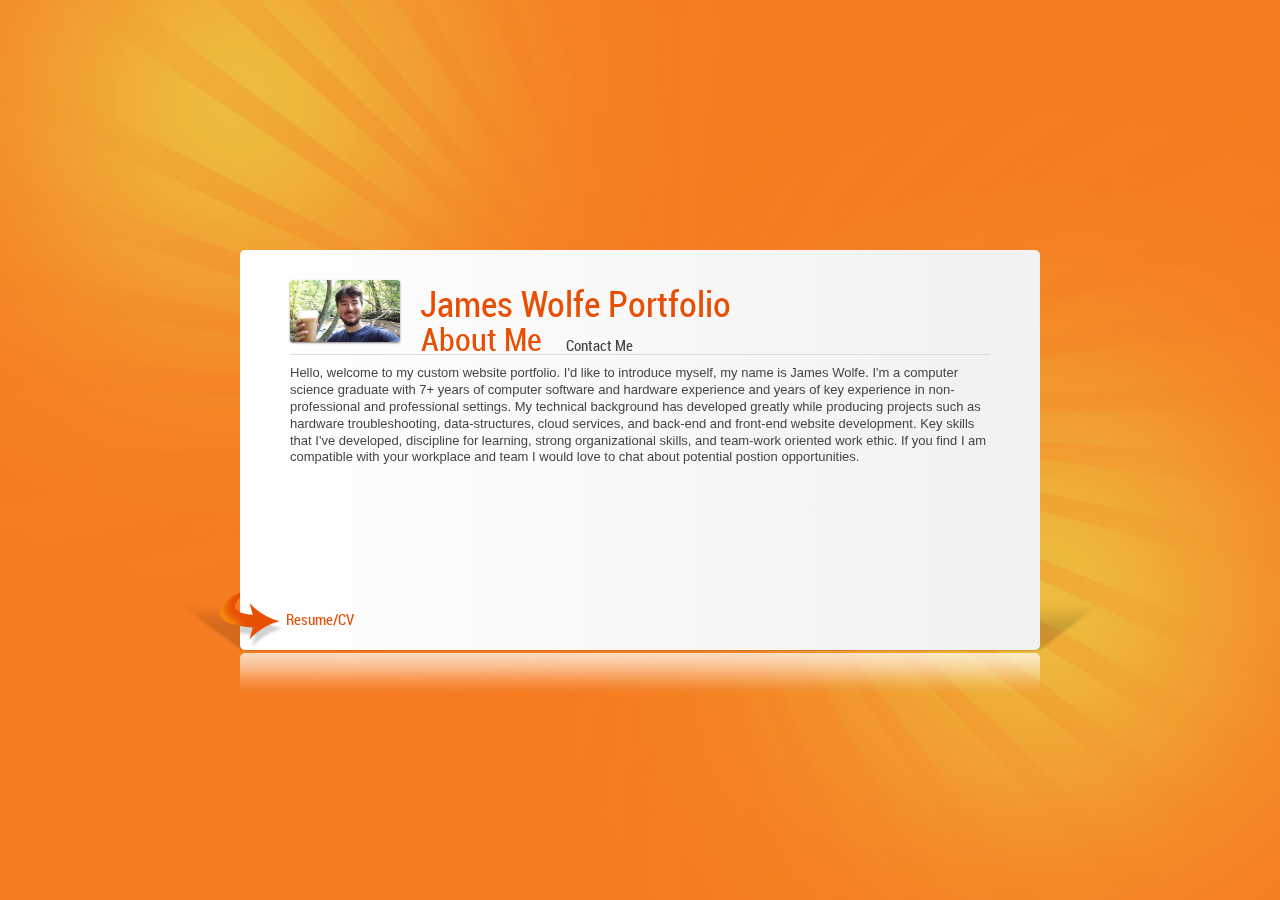
==== commit 05aabb30: "Update 2/28/2022" ====
--- a/Portfolio.aws/Flip Card/flipcard/index.html
+++ b/Portfolio.aws/Flip Card/flipcard/index.html
@@ -56,8 +56,13 @@
                 <div class="card-content">
                     <!-- About Me tab -->
                     <div class="tab active">
-                        <p>Motivated computer scientist with a love for learning. strong organizations skills and demonstrated experience in computer software and hardware, cloud applications, and customer service. Developed professional skills in fast paced working environments and a dedicated education.</p>
-                        <p></p>
+                        <p>Hello, welcome to my custom website portfolio. I'd like to introduce myself, my name is James Wolfe. I'm a computer
+                          science graduate with 7+ years of computer software and hardware experience and years of key experience in
+                          non-professional and professional settings. My technical background has developed greatly while producing
+                          projects such as hardware troubleshooting, data-structures, cloud services, and back-end and front-end website
+                          development. Key skills that I've developed, discipline for learning, strong organizational skills, and team-work
+                          oriented work ethic. If you find I am compatible with your workplace and team I would love to chat about potential
+                          postion opportunities.</p>
                     </div>
                     <!-- Contacts Tab -->
                     <div class="tab">
@@ -71,8 +76,8 @@
                                 <hr>
                               </div>
                               <div class="tel"> <span class="type">Phone: </span> +1 (703)789-0919 </div>
-                              <div class="tel"> <span class="type"></span></div>
                               <div>Email: <span class="email">Wolfe.James.J96@gmail.com</span> </div>
+                              <div>Github: <a href="https://github.com/profWolfe" class="url">https://github.com/profWolfe</a> </div>
                               <div>Linkedin: <a href="https://www.linkedin.com/in/james-wolfe-6420151aa/" class="url">https://www.linkedin.com/in/james-wolfe-6420151aa/</a> </div>
                             </div>
                         </div>
@@ -81,7 +86,7 @@
                             <form class="contact-form">
                                 <p><input class="default" type="text" id="email" value="Your Email..."></p>
                                 <p><textarea class="default">Your message...</textarea></p>
-                                <p style="margin:0"><input type="submit" value="Send"></p>
+                                <p style="text-align:right;margin-right:200px;"><input type="submit" value="Send"></p>
                             </form>
                         </div>
                         <div class="clearfix"></div>
@@ -106,24 +111,29 @@
                             <p><b>Azure Portfolio: </b> <i>Launched Portfolio utilizing Azure Cloud services.</i></p>
                             <p><b>Surge Portfolio: </b> <i>Published Portfolio utilizing a static website punlishing service called surge.</i></p>
                             <p><b>Wix Portfolio: </b> <i>Created Portfolio using Wix, a website template service.</i></p>
-                            <h3 class="title">Technical Works</h3>
+                            <h3 class="title">Education</h3>
                             <div class="cv-item">
-                                <h3>Northern Virginia Community College<span>2016-2020</span></h3>
-                                <div>Developed key skills while working individually and grouped solving projects in a classroom setting.</div>
+                                <h3>Northern Virginia Community College</h3>
+                                <h3>A.S. Computer Science</h3>
+                                <div></div>
                             </div>
                             <h3 class="title">Certifications</h3>
                             <div class="cv-item">
-                                <h3>AWS Cloud Practioner <span>2020-2023</span></h3>
-                                <h4><span></span></h4>
+                                <h3>Pursing: Linux Administration Bootcamp</h3>
+                                      <h4>2022</h4>
+                            <div class="cv-item">
+                                <h3>AWS Cloud Practioner</h3>
+                                <h4>2020-2023</h4>
                                 <div class="cv-item">
-                                    <h3>CTECS National Readiness Skills <span>2015-Present</span></h3>
-                                    <h4><span></span></h4>
+                                    <h3>CTECS National Readiness Skills</h3>
+                                    <h4>2015-Present</h4>
                                     <div class="cv-item">
-                                        <h3>UC Davis Veterinary Program at the University of California <span>2015-2017</span></h3>
-                                        <h4><span></span></h4>
+                                        <h3>UC Davis Veterinary Program at the University of California</h3>
+                                        <h4>2015-2017</h4>
                                       </div>
                                     </div>
                                   </div>
+                                </div>
                         </div>
                     </div>
                     <div class="col-half last">
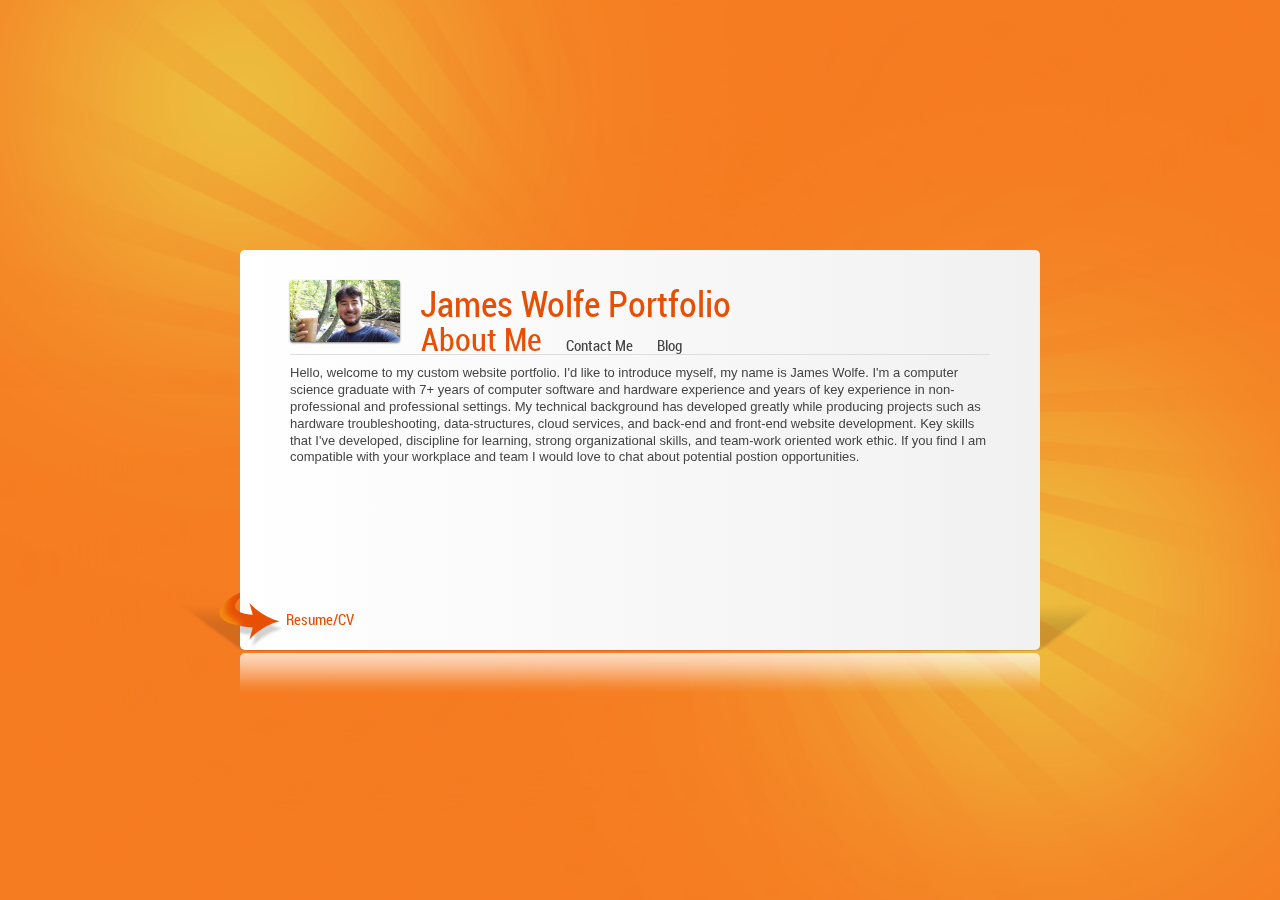
==== commit 6e9cf259: "Update 3/6/2022, Version 1" ====
--- a/Portfolio.aws/Flip Card/flipcard/index.html
+++ b/Portfolio.aws/Flip Card/flipcard/index.html
@@ -40,18 +40,14 @@
                 </div>
                 <div class="details">
                     <h1>James Wolfe Portfolio</h1>
-                      <div class="social">
-                        <!-- <a href="http://twitter.com/idangerous/" target="_blank" class="social-tw"></a>
-                        <a href="http://fb.com/idangero.us/" target="_blank" class="social-fb"></a>
-                        <a href="http://linkedin.com" target="_blank" class="social-in"></a>
-                        <a href="#" class="social-mail"></a> -->
-                    </div>
+                    <div class="social">
+                        </div>
                 </div>
                 <div class="clearfix"></div>
                 <div class="tabs-links">
                     <a href="" class="active">About Me</a>
                     <a href="">Contact Me</a>
-                    <a href=""></a>
+                    <a href="https://profwolfe.github.io/blogJamesWolfe/">Blog</a>
                 </div>
                 <div class="card-content">
                     <!-- About Me tab -->
@@ -75,7 +71,6 @@
                                 <div class="country-name"></div>
                                 <hr>
                               </div>
-                              <div class="tel"> <span class="type">Phone: </span> +1 (703)789-0919 </div>
                               <div>Email: <span class="email">Wolfe.James.J96@gmail.com</span> </div>
                               <div>Github: <a href="https://github.com/profWolfe" class="url">https://github.com/profWolfe</a> </div>
                               <div>Linkedin: <a href="https://www.linkedin.com/in/james-wolfe-6420151aa/" class="url">https://www.linkedin.com/in/james-wolfe-6420151aa/</a> </div>
@@ -93,10 +88,7 @@
                     </div>
                     <!-- Other Tab -->
                     <div class="tab">
-                        <p>Maecenas auctor mollis mauris condimentum malesuada. Vivamus adipiscing, risus nec luctus eleifend, orci lorem elementum diam, at venenatis ipsum eros vulputate neque. Nullam imperdiet viverra turpis, eu viverra ante blandit eget. Pellentesque habitant morbi tristique senectus et netus et malesuada fames ac turpis egestas.</p>
-                        <p>Mauris aliquet accumsan sem, ac vestibulum tellus ultricies eget. Maecenas eleifend eleifend auctor. Phasellus blandit laoreet nulla sit amet pellentesque. Duis scelerisque egestas nunc, eu placerat orci dictum quis. Sed rhoncus sollicitudin porttitor. Cras porttitor commodo ligula, a volutpat arcu rhoncus et. Mauris sed odio ut orci tincidunt lobortis at in eros.</p>
-                        <p>Donec sit amet interdum nunc. Maecenas ante magna, auctor nec porta eleifend, lacinia ac lectus. Aenean gravida egestas arcu in feugiat. Morbi vitae arcu et eros mollis suscipit.</p>
-                        <p>Cras dolor purus, mollis vitae posuere non, pretium at dolor. Vestibulum ante ipsum primis in faucibus orci luctus et ultrices posuere cubilia Curae; Nulla facilisi. Fusce vel lacus arcu. Cras in justo nunc, vel eleifend justo. Sed ut quam felis. In hac habitasse platea dictumst. Vestibulum eu mauris non dolor congue gravida.</p>
+                      <p><a href="https://profwolfe.github.io/blogJamesWolfe/">-></a></p>
                     </div>
 
                 </div>
@@ -108,10 +100,39 @@
                     <div class="col-half">
                         <h3 class="title">Technical Works</h3>
                         <div class="personal">
-                            <p><b>Azure Portfolio: </b> <i>Launched Portfolio utilizing Azure Cloud services.</i></p>
-                            <p><b>Surge Portfolio: </b> <i>Published Portfolio utilizing a static website punlishing service called surge.</i></p>
-                            <p><b>Wix Portfolio: </b> <i>Created Portfolio using Wix, a website template service.</i></p>
-                            <h3 class="title">Education</h3>
+                            <p><b>AWS Portfolio</b><i>
+                            Notable steps done utilizing Agile methodology:<br>
+
+                            1. What use does this provide?<br>
+                             Creating a customized portfolio to
+
+                            showcase lead skills while also being free and easy to setup.<br>
+
+                            2. How can it be done?<br>
+                             Find customizable template, edit, revice,
+
+                            and polish template, find essential programs to host, store, and maintain
+
+                            HTML, css, and Java-script files.<br>
+
+                            3. Who will visit, is the site good or bad?<br>
+                             Services like Google analytics
+
+                            can aquire the essential data needed to monitor the website.<br>
+
+                            4. How will I update the site?<br>
+                             Github repositories and S3 allows for files
+
+                            to be stored in a central location, any motifications done will be found in both.<br>
+
+                            5. Will it be easy to monitor?<br>
+                             AWS Cloud has key services such as CloudWatch
+
+                            and Cost Explorer to easily obtain data from the static website.
+                          </i>
+                        </p>
+
+                          <h3 class="title">Education</h3>
                             <div class="cv-item">
                                 <h3>Northern Virginia Community College</h3>
                                 <h3>A.S. Computer Science</h3>
--- a/Portfolio.aws/Flip Card/flipcard/css/flipcard.css
+++ b/Portfolio.aws/Flip Card/flipcard/css/flipcard.css
@@ -233,7 +233,7 @@
    Details (home) page
    ========================================================================== */
 .card-inner.page-details { display: block; }
-.photo { float: left; }
+.photo { float: left }
 .photo img {
 	display: block;
 	border-radius: 3px;
@@ -260,17 +260,11 @@
 	line-height: 22px;
 }
 .social a {
-	display: inline-block;
-	width: 22px;
-	height: 22px;
-	margin-right: 6px;
-	background: url(../i/layouts/icons.png) no-repeat left top;
-}
-.social a.social-tw { background-position: left top; }
-.social a.social-fb { background-position: left -22px; }
-.social a.social-in { background-position: left -44px; }
-.social a.social-mail { background-position: left -66px; }
-.social a:hover { opacity: 0.7; }
+	width: 50px;
+	height: 50px;
+	margin-left: 230px;margin-bottom: 100px;
+
+}
 .tabs-links {
 	text-align:left;
 	height: 32px;
